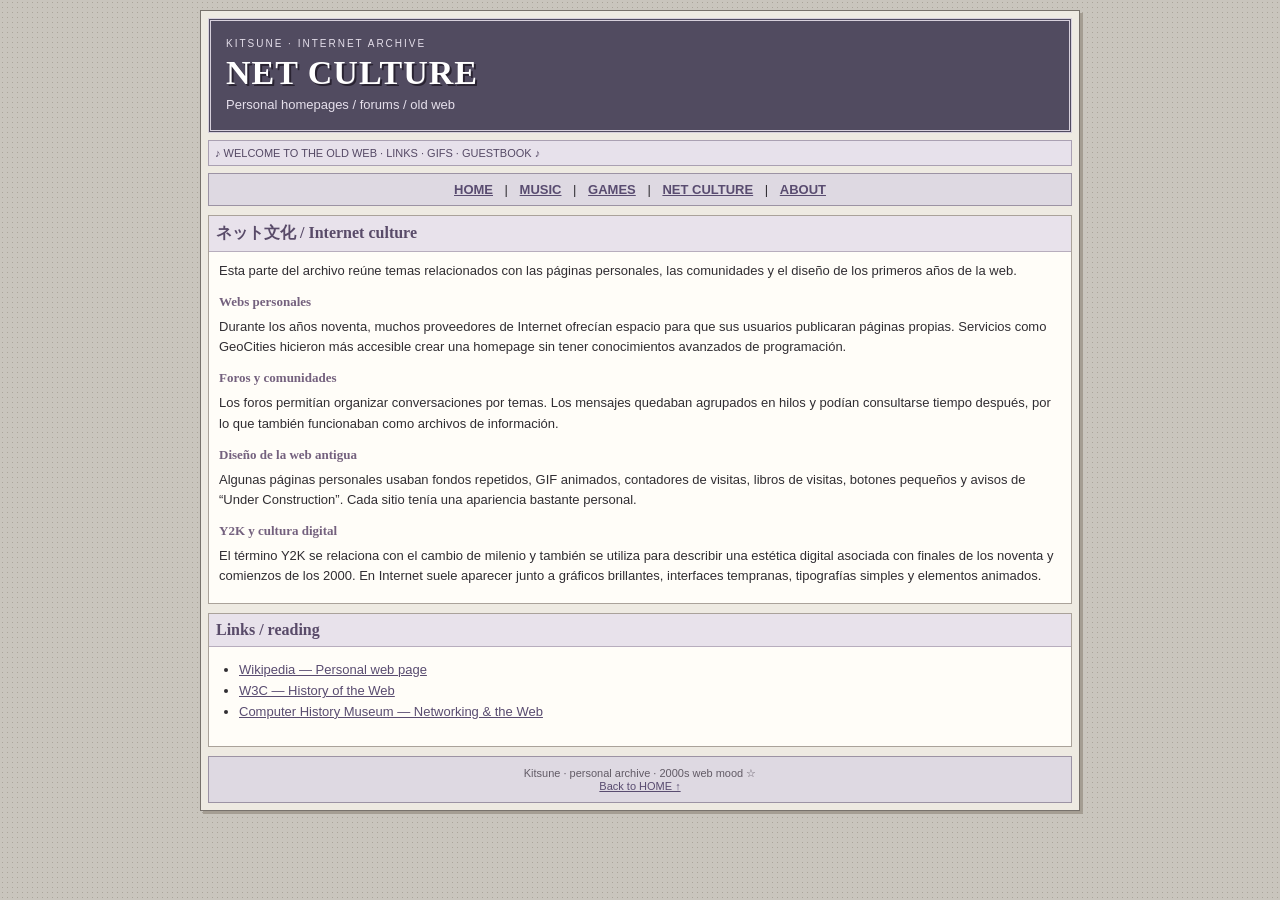
==== cultura.html @ cfbc1e51 "Add files via upload" ====
<!DOCTYPE html>
<html lang="es">
<head>
<meta charset="UTF-8">
<meta name="viewport" content="width=device-width, initial-scale=1.0">
<title>NET CULTURE</title>
<link rel="stylesheet" href="css/estilos.css">
</head>
<body>
<div class="site-wrap">
<header class="site-header">
<p class="eyebrow">KITSUNE · INTERNET ARCHIVE</p>
<h1>NET CULTURE</h1>
<p>Personal homepages / forums / old web</p>
</header>
<div class="ticker">♪ WELCOME TO THE OLD WEB · LINKS · GIFS · GUESTBOOK ♪</div>
<nav class="site-nav">
<a href="index.html">HOME</a> |
<a href="musica.html">MUSIC</a> |
<a href="videojuegos.html">GAMES</a> |
<a href="cultura.html">NET CULTURE</a> |
<a href="sobre-mi.html">ABOUT</a>
</nav>
<main>
<section class="box"><h2>ネット文化 / Internet culture</h2><p>Esta parte del archivo reúne temas relacionados con las páginas personales, las comunidades y el diseño de los primeros años de la web.</p>
<h3>Webs personales</h3><p>Durante los años noventa, muchos proveedores de Internet ofrecían espacio para que sus usuarios publicaran páginas propias. Servicios como GeoCities hicieron más accesible crear una homepage sin tener conocimientos avanzados de programación.</p>
<h3>Foros y comunidades</h3><p>Los foros permitían organizar conversaciones por temas. Los mensajes quedaban agrupados en hilos y podían consultarse tiempo después, por lo que también funcionaban como archivos de información.</p>
<h3>Diseño de la web antigua</h3><p>Algunas páginas personales usaban fondos repetidos, GIF animados, contadores de visitas, libros de visitas, botones pequeños y avisos de “Under Construction”. Cada sitio tenía una apariencia bastante personal.</p>
<h3>Y2K y cultura digital</h3><p>El término Y2K se relaciona con el cambio de milenio y también se utiliza para describir una estética digital asociada con finales de los noventa y comienzos de los 2000. En Internet suele aparecer junto a gráficos brillantes, interfaces tempranas, tipografías simples y elementos animados.</p>
</section>
<section class="box"><h2>Links / reading</h2><ul>
<li><a href="https://en.wikipedia.org/wiki/Personal_web_page" target="_blank" rel="noopener">Wikipedia — Personal web page</a></li>
<li><a href="https://www.w3.org/about/history/" target="_blank" rel="noopener">W3C — History of the Web</a></li>
<li><a href="https://www.computerhistory.org/timeline/networking-the-web/" target="_blank" rel="noopener">Computer History Museum — Networking & the Web</a></li>
</ul></section></main>
<footer class="site-footer">Kitsune · personal archive · 2000s web mood ☆<br><a href="index.html">Back to HOME ↑</a></footer>
</div>
</body>
</html>
---- css/estilos.css ----
/* KITSUNE - Personal web archive / 2000s */

* {
    box-sizing: border-box;
}

body {
    width: 900px;
    max-width: calc(100% - 20px);
    margin: 0 auto;
    padding: 10px;
    color: #302d32;
    background: #c9c5bd;
    background-image: radial-gradient(#aaa49a 0.65px, transparent 0.65px);
    background-size: 5px 5px;
    font: 13px Verdana, Arial, sans-serif;
}

a {
    color: #594c70;
    text-decoration: underline;
}

a:visited {
    color: #786080;
}

a:hover {
    color: #b02d3b;
}

img {
    max-width: 100%;
    height: auto;
}

/* Estructura principal */

.site-wrap {
    padding: 7px;
    background: #eeeae2;
    border: 1px solid #77716b;
    box-shadow: 3px 3px 0 #a49d92;
}

.site-header {
    padding: 17px 15px 13px;
    color: #fff;
    background: #514b60;
    border: 3px double #d7d0dc;
}

.site-header .eyebrow {
    margin: 0 0 5px;
    font-size: 10px;
    letter-spacing: 2px;
}

.site-header h1 {
    margin: 2px 0 5px;
    color: #fff;
    font: bold 34px Georgia, serif;
    letter-spacing: 1px;
    text-shadow: 2px 2px #292331;
}

.site-header p {
    margin: 5px 0;
    color: #e5dfeb;
}

/* Encabezado con banner */

.header-content {
    display: grid;
    grid-template-columns: minmax(0, 1fr) 260px;
    gap: 15px;
    align-items: center;
}

.header-text {
    min-width: 0;
}

.header-banner {
    display: block;
    width: 100%;
    height: 105px;
    object-fit: cover;
    border: 1px solid #aaa0b2;
    background: #ded9e2;
}

/* Navegación */

.site-nav {
    margin: 7px 0 9px;
    padding: 8px;
    text-align: center;
    background: #ded9e2;
    border: 1px solid #9c93a4;
}

.site-nav a {
    margin: 0 8px;
    font-weight: bold;
    white-space: nowrap;
}

.ticker {
    margin: 7px 0;
    padding: 6px;
    color: #554965;
    background: #e7e1eb;
    border: 1px solid #aaa0b2;
    font-size: 11px;
}

/* Distribución de columnas */

.layout {
    display: grid;
    grid-template-columns: 205px minmax(0, 1fr);
    gap: 9px;
}

.sidebar,
.content {
    min-width: 0;
}

/* Cuadros de contenido */

.box {
    margin-bottom: 9px;
    padding: 10px;
    background: #fffdf8;
    border: 1px solid #aaa29a;
}

.box h2 {
    margin: -10px -10px 9px;
    padding: 7px;
    color: #594b69;
    background: #e8e2eb;
    border-bottom: 1px solid #b7adbd;
    font: bold 16px Georgia, serif;
}

.box h3 {
    margin: 13px 0 5px;
    color: #74617e;
    font: bold 13px Georgia, serif;
}

.box p {
    margin: 7px 0;
    line-height: 1.55;
}

.box ul,
.box ol {
    padding-left: 20px;
    line-height: 1.6;
}

.box img {
    display: block;
    max-width: 100%;
    height: auto;
    border: 1px solid #aaa29a;
    padding: 3px;
    background: white;
}

/* Portada */

.welcome-layout {
    display: grid;
    grid-template-columns: 175px minmax(0, 1fr);
    gap: 14px;
    align-items: start;
}

.welcome-character {
    width: 175px;
    margin: 0;
    padding: 5px;
    background: #e8e2eb;
    border: 1px solid #aaa0b2;
    text-align: center;
}

.welcome-avatar {
    display: block;
    width: 100%;
    height: 190px;
    object-fit: contain;
    background: #fffdf8;
}

.welcome-character figcaption {
    margin-top: 6px;
    color: #74617e;
    font: italic 10px Georgia, serif;
    letter-spacing: 0.3px;
}

.welcome-text {
    min-width: 0;
}

.welcome-text p:first-child {
    margin-top: 0;
}

/* Categorías de la portada */

.columns {
    display: grid;
    grid-template-columns: repeat(2, minmax(0, 1fr));
    gap: 8px;
}

.item {
    min-width: 0;
    margin: 5px 0;
    padding: 7px;
    background: #f7f3ed;
    border: 1px dotted #b9b0a7;
}

.item > a:first-child {
    display: block;
    width: 100%;
    overflow: hidden;
    border: 1px solid #aaa29a;
    background: #e8e2eb;
}

.item > a:first-child img {
    display: block;
    width: 100%;
    height: 155px;
    object-fit: cover;
    border: 0;
    padding: 0;
    transition: transform 0.2s ease;
}

.item > a:first-child:hover img {
    transform: scale(1.04);
}

.item b {
    display: block;
    margin-top: 5px;
}

.item img {
    display: block;
    width: 100%;
    aspect-ratio: 1;
    object-fit: cover;
}

/* Imágenes, portadas y galerías */

.image-frame {
    margin: 8px 0;
    padding: 5px;
    text-align: center;
    background: #f7f4ee;
    border: 1px solid #c7bfb5;
}

.image-frame img {
    display: block;
    width: auto;
    max-width: 100%;
    max-height: 360px;
    height: auto;
    margin: 0 auto;
    object-fit: contain;
}

.image-frame figcaption {
    margin-top: 5px;
    color: #77716e;
    font-size: 10px;
    line-height: 1.4;
}

.gallery {
    display: grid;
    grid-template-columns: repeat(2, minmax(0, 1fr));
    gap: 9px;
    align-items: start;
}

.gallery .image-frame {
    margin: 0;
}

.gallery .image-frame img {
    width: 100%;
    height: 190px;
    object-fit: contain;
}

.cover-image {
    width: 100%;
    max-height: 280px;
    object-fit: contain;
}

.banner-image {
    display: block;
    width: 100%;
    max-width: 100%;
    max-height: 240px;
    margin: 8px auto;
    object-fit: cover;
}

/* Perfiles */

.profile {
    display: grid;
    grid-template-columns: 135px minmax(0, 1fr);
    gap: 12px;
    align-items: start;
}

.profile img {
    width: 135px;
    max-height: 175px;
    object-fit: cover;
    background: #f7f4ee;
}

.sidebar img {
    display: block;
    width: 100%;
}

/* Información con imagen lateral */

.midori-info,
.vocaloid-info {
    display: grid;
    grid-template-columns: minmax(0, 1fr) 200px;
    gap: 14px;
    align-items: center;
}

.midori-info .banner-image,
.vocaloid-info .banner-image {
    width: 100%;
    max-height: 200px;
    margin: 0;
    object-fit: contain;
}

/* Integrantes de Midori */

.member-list {
    padding: 0;
    list-style: none;
}

.member-list li {
    display: flex;
    align-items: center;
    gap: 9px;
    margin: 8px 0;
    padding: 5px;
    background: #f7f3ed;
    border: 1px dotted #b9b0a7;
}

.member-list img {
    width: 42px;
    height: 42px;
    flex-shrink: 0;
    object-fit: cover;
    border: 1px solid #aaa29a;
    padding: 2px;
    background: white;
}

/* Video de Midori */

.midori-video {
    width: 100%;
    max-width: 560px;
    margin: 12px auto;
    padding: 5px;
    background: #e8e2eb;
    border: 1px solid #aaa0b2;
    box-shadow: 2px 2px 0 #d2c5d4;
}

.midori-video iframe {
    display: block;
    width: 100%;
    aspect-ratio: 16 / 9;
    height: auto;
    border: 0;
}

/* Datos de Hatsune Miku */

.miku-data {
    display: grid;
    grid-template-columns: 125px minmax(0, 1fr);
    gap: 12px;
    align-items: start;
}

.miku-data-image {
    min-width: 0;
    text-align: center;
}

.miku-data-image img {
    display: block;
    width: 100%;
    max-height: 180px;
    object-fit: contain;
}

.miku-data-image p {
    margin-top: 6px;
}

/* Reproductor de SoundCloud */

.miku-player {
    display: block;
    width: 255px;
    max-width: 100%;
    height: 255px;
    margin: 10px auto;
    border: 1px solid #aaa0b2;
    background: #e8e2eb;
}

/* Tablas */

.data-table {
    width: 100%;
    border-collapse: collapse;
    font-size: 12px;
}

.data-table th,
.data-table td {
    padding: 6px;
    border: 1px solid #c9c1c9;
    text-align: left;
    vertical-align: top;
}

.data-table th {
    width: 27%;
    color: #554866;
    background: #eee9ef;
}

/* Elementos secundarios */

.small {
    color: #77716e;
    font-size: 10px;
    line-height: 1.5;
}

.stamp {
    display: inline-block;
    margin: 3px 2px 2px 0;
    padding: 4px 6px;
    color: #685777;
    border: 1px dashed #887b91;
    font-size: 10px;
}

.note {
    padding: 8px;
    background: #f3eee7;
    border-left: 3px solid #887b91;
}

hr {
    border: 0;
    border-top: 1px dotted #aaa;
}

/* Videos */

.video-grid {
    display: grid;
    grid-template-columns: 1fr 1fr;
    gap: 9px;
}

.video-grid iframe {
    width: 100%;
    aspect-ratio: 16 / 9;
    border: 1px solid #aaa;
    background: #eee;
}

/* Pie de página */

.site-footer {
    margin-top: 9px;
    padding: 10px;
    color: #625b66;
    background: #ded9e2;
    border: 1px solid #9c93a4;
    text-align: center;
    font-size: 11px;
}

/* Adaptación para móviles */

@media (max-width: 680px) {
    body {
        width: 100%;
        max-width: 100%;
        padding: 5px;
    }

    .header-content {
        grid-template-columns: 1fr;
    }

    .header-banner {
        height: 100px;
    }

    .header-text {
        min-width: 0;
    }

    .layout {
        grid-template-columns: 1fr;
    }

    .sidebar {
        order: 2;
    }

    .welcome-layout {
        grid-template-columns: 115px minmax(0, 1fr);
        gap: 10px;
    }

    .welcome-character {
        width: 115px;
    }

    .welcome-avatar {
        height: 145px;
    }

    .profile {
        grid-template-columns: 95px minmax(0, 1fr);
    }

    .profile img {
        width: 95px;
    }

    .columns,
    .video-grid,
    .gallery {
        grid-template-columns: 1fr;
    }

    .gallery .image-frame img {
        height: auto;
        max-height: 260px;
    }

    .midori-info,
    .vocaloid-info {
        grid-template-columns: 1fr;
    }

    .midori-info .banner-image,
    .vocaloid-info .banner-image {
        max-height: 230px;
    }

    .miku-data {
        grid-template-columns: 105px minmax(0, 1fr);
        gap: 9px;
    }

    .site-header h1 {
        font-size: 28px;
    }

    .site-nav a {
        display: inline-block;
        margin: 4px 6px;
    }
}

/* Discografía */

.discography-layout {
    display: grid;
    grid-template-columns: minmax(0, 1fr) 190px;
    gap: 18px;
    align-items: start;
}

.discography-list {
    min-width: 0;
}

.discography-list h3 {
    margin-top: 8px;
    padding-bottom: 4px;
    border-bottom: 1px dotted #b9b0a7;
}

.discography-list ul {
    margin: 7px 0 16px;
    padding-left: 22px;
    line-height: 1.8;
}

.discography-card {
    padding: 9px;
    text-align: center;
    background: #f1edf2;
    border: 1px solid #b7adbd;
    box-shadow: 2px 2px 0 #d2c5d4;
}

.discography-card img {
    display: block;
    width: 145px;
    height: 145px;
    margin: 0 auto 9px;
    padding: 3px;
    object-fit: cover;
    border: 1px solid #aaa0b2;
    background: white;
}

.discography-title {
    margin: 5px 0 2px;
    color: #594b69;
    font: bold 15px Georgia, serif;
}

.discography-card .small {
    margin: 3px 0 8px;
}

.discography-card .stamp {
    margin: 2px;
}

.discography-card p:last-child {
    margin-bottom: 2px;
    font-size: 11px;
}

@media (max-width: 680px) {
    .discography-layout {
        grid-template-columns: minmax(0, 1fr) 125px;
        gap: 10px;
    }

    .discography-card img {
        width: 100%;
        height: auto;
        aspect-ratio: 1;
    }
}

/* Paneles laterales */

.side-panel {
    position: fixed;
    top: 22px;
    width: 175px;
    max-height: calc(100vh - 44px);
    overflow-y: auto;
    font-size: 11px;
    z-index: 10;
}

.side-left {
    left: max(12px, calc(50% - 652px));
}

.side-right {
    right: max(12px, calc(50% - 652px));
}

.side-box {
    margin-bottom: 9px;
    padding: 8px;
    background: #eeeae2;
    border: 1px solid #aaa29a;
    box-shadow: 2px 2px 0 #a49d92;
}

.side-box h3 {
    margin: -8px -8px 8px;
    padding: 6px;
    color: #594b69;
    background: #ded9e2;
    border-bottom: 1px solid #aaa0b2;
    font: bold 12px Georgia, serif;
}

.side-box p {
    margin: 6px 0;
    line-height: 1.4;
}

.side-box hr {
    border: 0;
    border-top: 1px dotted #aaa29a;
}

.side-center {
    text-align: center;
}

.status-dot {
    display: inline-block;
    width: 7px;
    height: 7px;
    margin-right: 4px;
    border-radius: 50%;
    background: #6a9b75;
}

.side-buttons {
    display: flex;
    flex-wrap: wrap;
    justify-content: center;
    gap: 4px;
}

.side-buttons img {
    width: 88px;
    height: 31px;
    object-fit: contain;
    border: 0;
    padding: 0;
    background: transparent;
}

/* Ocultar laterales en pantallas pequeñas */

@media (max-width: 1250px) {
    .side-panel {
        display: none;
    }
}
/* Registro de actualizaciones */

.update-entry {
    display: grid;
    grid-template-columns: 85px minmax(0, 1fr);
    gap: 10px;
    padding: 8px 4px;
    border-bottom: 1px dotted #b9b0a7;
}

.update-date {
    color: #887b91;
    font: bold 11px Georgia, serif;
}

.update-entry b {
    color: #594b69;
}

.update-entry p {
    margin: 3px 0;
}

/* =====================================
   ARCHIVO DE VIDEOJUEGOS - KITSUNE
===================================== */

/* Presentación */

.game-intro {
    display: grid;
    grid-template-columns: minmax(0, 1fr) 125px;
    gap: 15px;
    align-items: center;
}

.game-intro-text {
    min-width: 0;
}

.game-intro-label {
    padding: 12px 5px;
    text-align: center;
    color: #e9e2ed;
    background: #514b60;
    border: 3px double #bcb1c5;
}

.game-intro-label span {
    display: block;
    font-size: 9px;
    letter-spacing: 1px;
}

.game-intro-label b {
    display: block;
    margin: 5px 0;
    color: white;
    font: bold 30px Georgia, serif;
}

.game-summary {
    display: grid;
    grid-template-columns: repeat(3, 1fr);
    gap: 7px;
    margin-top: 14px;
}

.game-summary div {
    padding: 9px 5px;
    text-align: center;
    background: #eee9ef;
    border: 1px solid #c9c1c9;
}

.game-summary b {
    display: block;
    color: #594b69;
    font: bold 17px Georgia, serif;
}

.game-summary span {
    display: block;
    margin-top: 4px;
    color: #77716e;
    font-size: 10px;
}

.game-section-description {
    margin-bottom: 12px;
}

/* Fichas individuales */

.game-card {
    display: grid;
    grid-template-columns: 175px minmax(0, 1fr);
    gap: 15px;
    margin: 12px 0;
    padding: 11px;
    background: #f7f3ed;
    border: 1px solid #c7bfb5;
    box-shadow: 2px 2px 0 #ded8d0;
}

.game-cover {
    min-width: 0;
    padding: 6px;
    background: #e8e2eb;
    border: 1px solid #b7adbd;
    text-align: center;
}

.game-cover img {
    display: block;
    width: 100%;
    height: 190px;
    object-fit: contain;
    padding: 3px;
    background: #fffdf8;
    border: 1px solid #aaa0b2;
}

.cover-caption {
    display: block;
    margin-top: 7px;
    color: #685777;
    font-size: 9px;
    font-weight: bold;
    letter-spacing: 1px;
}

.game-details {
    min-width: 0;
}

.game-card-header {
    display: flex;
    flex-wrap: wrap;
    justify-content: space-between;
    gap: 5px;
    padding-bottom: 6px;
    border-bottom: 1px dotted #b9b0a7;
}

.game-id {
    color: #887b91;
    font-size: 10px;
    letter-spacing: 1px;
}

.game-status {
    color: #64836a;
    font-size: 9px;
    font-weight: bold;
    letter-spacing: 1px;
}

.game-details h3 {
    margin: 9px 0 2px;
    color: #51465e;
    font: bold 20px Georgia, serif;
}

.game-original-title {
    margin: 3px 0 9px;
    color: #887b91;
    font-size: 10px;
    letter-spacing: 0.5px;
}

.game-description {
    margin: 8px 0;
    line-height: 1.5;
    font-size: 12px;
}

/* Datos técnicos */

.game-data {
    width: 100%;
    margin: 10px 0;
    border-collapse: collapse;
    font-size: 11px;
}

.game-data th,
.game-data td {
    padding: 5px 7px;
    border: 1px solid #d2c9d0;
    text-align: left;
}

.game-data th {
    width: 36%;
    color: #594b69;
    background: #eee9ef;
}

.game-data td {
    background: #fffdf8;
}

/* Etiquetas */

.game-tags {
    display: flex;
    flex-wrap: wrap;
    gap: 5px;
    margin: 9px 0;
}

.game-tags span {
    padding: 4px 7px;
    color: #685777;
    background: #e8e2eb;
    border: 1px solid #c9bdce;
    font-size: 10px;
}

/* Enlaces de cada ficha */

.game-actions {
    display: flex;
    flex-wrap: wrap;
    gap: 7px;
    margin-top: 10px;
    padding-top: 8px;
    border-top: 1px dotted #b9b0a7;
}

.game-actions a {
    display: inline-block;
    padding: 6px 8px;
    color: #594b69;
    background: #eee9ef;
    border: 1px solid #b7adbd;
    font-size: 10px;
    font-weight: bold;
    text-decoration: none;
}

.game-actions a:hover {
    color: white;
    background: #514b60;
}

/* Fuentes externas */

.game-resources {
    display: grid;
    grid-template-columns: repeat(2, minmax(0, 1fr));
    gap: 7px;
}

.game-resources a {
    display: block;
    padding: 9px;
    color: #594b69;
    background: #f7f3ed;
    border: 1px solid #c7bfb5;
    text-decoration: none;
}

.game-resources a:hover {
    background: #e8e2eb;
}

.game-resources b {
    display: block;
    font: bold 12px Georgia, serif;
}

.game-resources span {
    display: block;
    margin-top: 4px;
    color: #77716e;
    font-size: 10px;
    line-height: 1.4;
}

/* Próximamente */

.game-coming-soon {
    display: flex;
    align-items: flex-start;
    gap: 12px;
    padding: 10px;
    background: #f7f3ed;
    border: 1px dotted #b9b0a7;
}

.coming-icon {
    display: flex;
    flex-shrink: 0;
    width: 38px;
    height: 38px;
    align-items: center;
    justify-content: center;
    color: white;
    background: #514b60;
    font: bold 23px Georgia, serif;
}

.game-coming-soon p {
    margin: 5px 0;
    line-height: 1.5;
}

.game-coming-soon a {
    font-size: 11px;
    font-weight: bold;
}

/* Adaptación para móviles */

@media (max-width: 680px) {

    .game-intro {
        grid-template-columns: minmax(0, 1fr) 95px;
        gap: 8px;
    }

    .game-intro-label {
        padding: 8px 3px;
    }

    .game-intro-label b {
        font-size: 24px;
    }

    .game-summary {
        grid-template-columns: 1fr;
    }

    .game-card {
        grid-template-columns: 105px minmax(0, 1fr);
        gap: 9px;
        padding: 7px;
    }

    .game-cover img {
        height: 145px;
    }

    .game-details h3 {
        font-size: 16px;
    }

    .game-data th,
    .game-data td {
        padding: 4px;
        font-size: 10px;
    }

    .game-resources {
        grid-template-columns: 1fr;
    }
}

/* RESIDENT EVIL 2 - SURVIVAL HORROR */

.re2-page {
    color: #d3c9b9;
    background-color: #292725;
    background-image:
        radial-gradient(#49433d 0.7px, transparent 0.7px);
    background-size: 5px 5px;
}

.re2-wrap {
    background: #35312d;
    border: 1px solid #75695d;
    box-shadow: 4px 4px 0 #171615;
}

.re2-page a {
    color: #b78b70;
}

.re2-page a:visited {
    color: #967b6d;
}

.re2-page a:hover {
    color: #e1b5a0;
}

/* Encabezado */

.re2-header {
    background: #292623;
    border: 3px double #786b5d;
}

.re2-header h1 {
    color: #d8c7b1;
    font-family: Georgia, serif;
    letter-spacing: 2px;
    text-shadow: 2px 2px #100f0e;
}

.re2-header p {
    color: #b5a89a;
}

.re2-header .eyebrow {
    color: #a77e6b;
}

.re2-ticker {
    color: #d3b6a3;
    background: #4a302b;
    border: 1px solid #81594c;
    letter-spacing: 1px;
}

.re2-nav {
    background: #3b3732;
    border: 1px solid #75695d;
}

.re2-nav a {
    color: #d0c1ad;
}

.re2-nav a:hover {
    color: #e1a18c;
}

/* Alerta */

.re2-alert {
    display: flex;
    align-items: center;
    gap: 12px;
    margin: 8px 0;
    padding: 9px;
    background: #482e2a;
    border: 1px solid #86544a;
}

.re2-alert span {
    flex-shrink: 0;
    padding: 5px 7px;
    color: #f0d8ca;
    background: #743b32;
    font-size: 10px;
    font-weight: bold;
    letter-spacing: 1px;
}

.re2-alert p {
    margin: 0;
    color: #e0c6b7;
    font-size: 10px;
    line-height: 1.5;
    letter-spacing: 0.5px;
}

/* Distribución */

.re2-layout {
    grid-template-columns: 215px minmax(0, 1fr);
    gap: 10px;
}

.re2-layout .sidebar,
.re2-layout .content {
    min-width: 0;
}

/* Paneles */

.re2-box {
    color: #d3c9b9;
    background: #3c3833;
    border: 1px solid #71675c;
    box-shadow: 2px 2px 0 #24211f;
}

.re2-box h2 {
    margin: -10px -10px 10px;
    padding: 8px;
    color: #d6c3ac;
    background: #4b433b;
    border-bottom: 1px solid #887665;
    font: bold 14px Georgia, serif;
    letter-spacing: 1px;
}

.re2-box h3 {
    color: #d2b49c;
}

.re2-box p {
    line-height: 1.65;
}

.re2-box .small {
    color: #a99e90;
}

.re2-box img {
    border-color: #75695d;
    background: #282522;
}

/* Expediente */

.re2-file {
    text-align: center;
}

.re2-file > img {
    width: 100%;
    max-height: 260px;
    object-fit: contain;
    padding: 5px;
    background: #292623;
    border: 1px solid #75695d;
}

.re2-file-title {
    margin: 10px 0 2px;
    color: #e0cbb5;
    font: bold 15px Georgia, serif;
}

.re2-file-subtitle {
    margin: 0 0 10px;
    color: #a68a76;
    font-size: 10px;
    letter-spacing: 2px;
}

.re2-stamps {
    display: flex;
    flex-wrap: wrap;
    justify-content: center;
    gap: 4px;
    margin: 9px 0;
}

.re2-stamps span {
    padding: 4px 6px;
    color: #d3b6a3;
    border: 1px solid #806c5c;
    font-size: 9px;
    font-weight: bold;
}

.re2-data {
    width: 100%;
    border-collapse: collapse;
    text-align: left;
    font-size: 10px;
}

.re2-data th,
.re2-data td {
    padding: 6px 4px;
    border: 1px solid #655c52;
    vertical-align: top;
}

.re2-data th {
    width: 42%;
    color: #c2a68f;
    background: #484039;
}

.re2-data td {
    color: #d1c5b7;
    background: #34312d;
}

/* Personajes */

.re2-character-list {
    padding-left: 18px;
    color: #d1c5b7;
    line-height: 1.9;
}

.re2-sidebar-note {
    background: #37312c;
    border-left: 3px solid #93624f;
}

.re2-sidebar-note span {
    color: #b88d75;
    font-size: 9px;
    font-weight: bold;
    letter-spacing: 1px;
}

/* Imagen principal */

.re2-hero-image {
    margin-top: 13px;
    padding: 6px;
    background: #292623;
    border: 1px solid #76675b;
}

.re2-hero-image img {
    display: block;
    width: 100%;
    max-height: 300px;
    object-fit: cover;
}

.re2-hero-image span {
    display: block;
    margin-top: 6px;
    color: #ae9782;
    text-align: center;
    font-size: 9px;
    letter-spacing: 1px;
}

/* Cita */

.re2-quote {
    margin-top: 14px;
    padding: 12px;
    background: #302b27;
    border-left: 3px solid #925e4c;
}

.re2-quote span {
    color: #a68a76;
    font-size: 9px;
    letter-spacing: 1px;
}

.re2-quote p {
    margin: 8px 0 0;
    color: #d7c4ae;
    font: italic 15px Georgia, serif;
}

/* Fichas de personajes */

.re2-character {
    display: grid;
    grid-template-columns: 34px minmax(0, 1fr);
    gap: 10px;
    margin: 8px 0;
    padding: 9px;
    background: #34302c;
    border: 1px solid #5e554c;
}

.re2-character-number {
    display: flex;
    align-items: center;
    justify-content: center;
    height: 34px;
    color: #e0cbb5;
    background: #57473c;
    font: bold 14px Georgia, serif;
}

.re2-character h3 {
    margin: 0 0 4px;
    color: #d7b69b;
    font: bold 14px Georgia, serif;
}

.re2-character p {
    margin: 0;
    color: #c4b8aa;
    font-size: 11px;
    line-height: 1.5;
}

/* Características */

.re2-feature-grid {
    display: grid;
    grid-template-columns: repeat(2, minmax(0, 1fr));
    gap: 7px;
    margin-top: 13px;
}

.re2-feature-grid div {
    padding: 9px;
    background: #302c28;
    border: 1px solid #62584e;
}

.re2-feature-grid b {
    display: block;
    margin-bottom: 4px;
    color: #b17d65;
    font: bold 16px Georgia, serif;
}

.re2-feature-grid span {
    color: #d0c2b3;
    font-size: 11px;
}

/* Galería */

.re2-gallery {
    grid-template-columns: repeat(2, minmax(0, 1fr));
    gap: 9px;
}

.re2-gallery .image-frame {
    background: #302c28;
    border: 1px solid #71675c;
}

.re2-gallery .image-frame img {
    width: 100%;
    height: 190px;
    object-fit: contain;
    background: #24211f;
}

.re2-gallery figcaption {
    color: #b6a18e;
}

/* Fuentes */

.re2-sources {
    padding-left: 20px;
    line-height: 2;
}

.re2-sources li {
    border-bottom: 1px dotted #655b50;
}

.re2-footer {
    color: #b9aa99;
    background: #302c28;
    border-color: #71675c;
}

.re2-footer a {
    color: #c39b7f;
}

/* Adaptación móvil */

@media (max-width: 680px) {

    .re2-layout {
        grid-template-columns: 1fr;
    }

    .re2-layout .sidebar {
        order: 0;
    }

    .re2-layout .content {
        order: 1;
    }

    .re2-file > img {
        max-height: 320px;
        width: auto;
        max-width: 100%;
        margin: 0 auto;
    }

    .re2-gallery {
        grid-template-columns: 1fr;
    }

    .re2-gallery .image-frame img {
        height: auto;
        max-height: 280px;
    }

    .re2-alert {
        align-items: flex-start;
    }

    .re2-feature-grid {
        grid-template-columns: 1fr 1fr;
    }
}
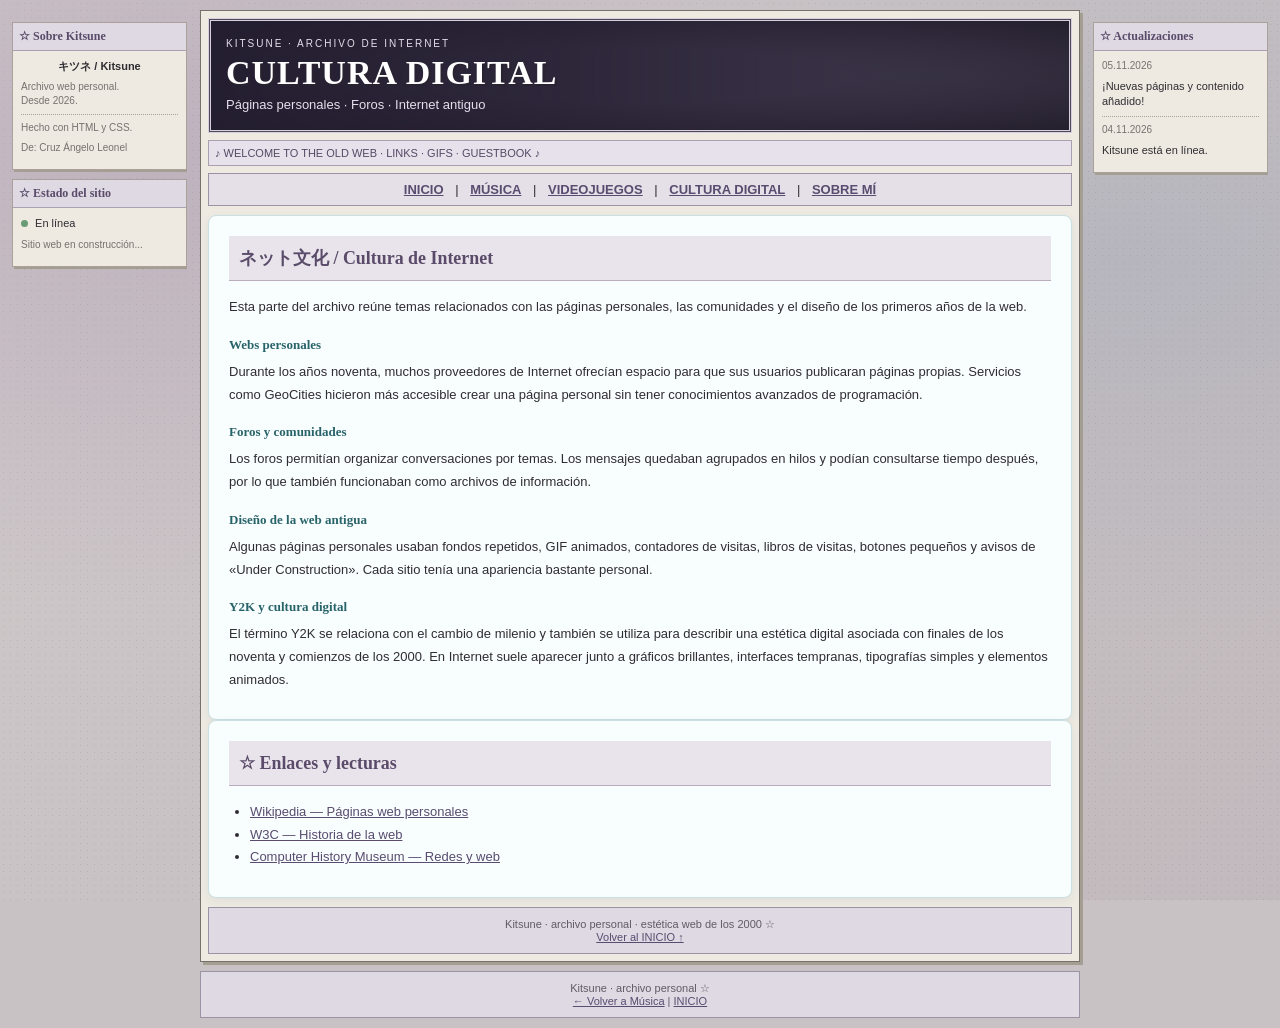
==== commit 8c8aaedf: "Add files via upload" ====
--- a/cultura.html
+++ b/cultura.html
@@ -1,39 +1,88 @@
 <!DOCTYPE html>
 <html lang="es">
 <head>
-<meta charset="UTF-8">
-<meta name="viewport" content="width=device-width, initial-scale=1.0">
-<title>NET CULTURE</title>
-<link rel="stylesheet" href="css/estilos.css">
+    <meta charset="UTF-8">
+    <meta name="viewport" content="width=device-width, initial-scale=1.0">
+    <title>Kitsune - Cultura digital</title>
+    <link rel="stylesheet" href="css/estilos.css">
+    <script src="js/componentes.js" defer></script>
 </head>
 <body>
-<div class="site-wrap">
-<header class="site-header">
-<p class="eyebrow">KITSUNE · INTERNET ARCHIVE</p>
-<h1>NET CULTURE</h1>
-<p>Personal homepages / forums / old web</p>
-</header>
-<div class="ticker">♪ WELCOME TO THE OLD WEB · LINKS · GIFS · GUESTBOOK ♪</div>
-<nav class="site-nav">
-<a href="index.html">HOME</a> |
-<a href="musica.html">MUSIC</a> |
-<a href="videojuegos.html">GAMES</a> |
-<a href="cultura.html">NET CULTURE</a> |
-<a href="sobre-mi.html">ABOUT</a>
-</nav>
-<main>
-<section class="box"><h2>ネット文化 / Internet culture</h2><p>Esta parte del archivo reúne temas relacionados con las páginas personales, las comunidades y el diseño de los primeros años de la web.</p>
-<h3>Webs personales</h3><p>Durante los años noventa, muchos proveedores de Internet ofrecían espacio para que sus usuarios publicaran páginas propias. Servicios como GeoCities hicieron más accesible crear una homepage sin tener conocimientos avanzados de programación.</p>
-<h3>Foros y comunidades</h3><p>Los foros permitían organizar conversaciones por temas. Los mensajes quedaban agrupados en hilos y podían consultarse tiempo después, por lo que también funcionaban como archivos de información.</p>
-<h3>Diseño de la web antigua</h3><p>Algunas páginas personales usaban fondos repetidos, GIF animados, contadores de visitas, libros de visitas, botones pequeños y avisos de “Under Construction”. Cada sitio tenía una apariencia bastante personal.</p>
-<h3>Y2K y cultura digital</h3><p>El término Y2K se relaciona con el cambio de milenio y también se utiliza para describir una estética digital asociada con finales de los noventa y comienzos de los 2000. En Internet suele aparecer junto a gráficos brillantes, interfaces tempranas, tipografías simples y elementos animados.</p>
-</section>
-<section class="box"><h2>Links / reading</h2><ul>
-<li><a href="https://en.wikipedia.org/wiki/Personal_web_page" target="_blank" rel="noopener">Wikipedia — Personal web page</a></li>
-<li><a href="https://www.w3.org/about/history/" target="_blank" rel="noopener">W3C — History of the Web</a></li>
-<li><a href="https://www.computerhistory.org/timeline/networking-the-web/" target="_blank" rel="noopener">Computer History Museum — Networking & the Web</a></li>
-</ul></section></main>
-<footer class="site-footer">Kitsune · personal archive · 2000s web mood ☆<br><a href="index.html">Back to HOME ↑</a></footer>
-</div>
+    <div class="site-wrap">
+        <header class="site-header">
+            <p class="eyebrow">KITSUNE · ARCHIVO DE INTERNET</p>
+            <h1>CULTURA DIGITAL</h1>
+            <p>Páginas personales · Foros · Internet antiguo</p>
+        </header>
+
+        <div class="ticker">♪ WELCOME TO THE OLD WEB · LINKS · GIFS · GUESTBOOK ♪</div>
+
+        <nav class="site-nav" aria-label="Navegación principal">
+            <a href="index.html">INICIO</a> |
+            <a href="musica.html">MÚSICA</a> |
+            <a href="videojuegos.html">VIDEOJUEGOS</a> |
+            <a href="cultura.html">CULTURA DIGITAL</a> |
+            <a href="sobre-mi.html">SOBRE MÍ</a>
+        </nav>
+
+        <main>
+            <section class="box">
+                <h2>ネット文化 / Cultura de Internet</h2>
+                <p>
+                    Esta parte del archivo reúne temas relacionados con las páginas
+                    personales, las comunidades y el diseño de los primeros años de la web.
+                </p>
+
+                <h3>Webs personales</h3>
+                <p>
+                    Durante los años noventa, muchos proveedores de Internet ofrecían
+                    espacio para que sus usuarios publicaran páginas propias. Servicios
+                    como GeoCities hicieron más accesible crear una página personal
+                    sin tener conocimientos avanzados de programación.
+                </p>
+
+                <h3>Foros y comunidades</h3>
+                <p>
+                    Los foros permitían organizar conversaciones por temas. Los mensajes
+                    quedaban agrupados en hilos y podían consultarse tiempo después,
+                    por lo que también funcionaban como archivos de información.
+                </p>
+
+                <h3>Diseño de la web antigua</h3>
+                <p>
+                    Algunas páginas personales usaban fondos repetidos, GIF animados,
+                    contadores de visitas, libros de visitas, botones pequeños y avisos
+                    de «Under Construction». Cada sitio tenía una apariencia bastante personal.
+                </p>
+
+                <h3>Y2K y cultura digital</h3>
+                <p>
+                    El término Y2K se relaciona con el cambio de milenio y también se utiliza
+                    para describir una estética digital asociada con finales de los noventa
+                    y comienzos de los 2000. En Internet suele aparecer junto a gráficos
+                    brillantes, interfaces tempranas, tipografías simples y elementos animados.
+                </p>
+            </section>
+
+            <section class="box">
+                <h2>☆ Enlaces y lecturas</h2>
+                <ul>
+                    <li><a href="https://en.wikipedia.org/wiki/Personal_web_page" target="_blank" rel="noopener noreferrer">Wikipedia — Páginas web personales</a></li>
+                    <li><a href="https://www.w3.org/about/history/" target="_blank" rel="noopener noreferrer">W3C — Historia de la web</a></li>
+                    <li><a href="https://www.computerhistory.org/timeline/networking-the-web/" target="_blank" rel="noopener noreferrer">Computer History Museum — Redes y web</a></li>
+                </ul>
+            </section>
+        </main>
+
+        <footer class="site-footer">
+            Kitsune · archivo personal · estética web de los 2000 ☆<br>
+            <a href="index.html">Volver al INICIO ↑</a>
+        </footer>
+    </div>
+                    <div id="left-panel"></div>
+
+                <div id="right-panel"></div>
+
+                <div id="site-footer"></div>
 </body>
-</html>+</html>
--- a/css/estilos.css
+++ b/css/estilos.css
@@ -1,5 +1,5 @@
 
-/* KITSUNE - Personal web archive / 2000s */
+
 
 * {
     box-sizing: border-box;
@@ -11,9 +11,43 @@
     margin: 0 auto;
     padding: 10px;
     color: #302d32;
-    background: #c9c5bd;
-    background-image: radial-gradient(#aaa49a 0.65px, transparent 0.65px);
-    background-size: 5px 5px;
+
+    background-color: #c9c2c4;
+    background-image:
+        radial-gradient(
+            ellipse at 12% 16%,
+            rgba(143, 119, 157, 0.28) 0%,
+            transparent 43%
+        ),
+        radial-gradient(
+            ellipse at 88% 28%,
+            rgba(133, 151, 177, 0.25) 0%,
+            transparent 42%
+        ),
+        radial-gradient(
+            ellipse at 52% 100%,
+            rgba(194, 151, 153, 0.25) 0%,
+            transparent 48%
+        ),
+        linear-gradient(
+            135deg,
+            rgba(255, 250, 246, 0.16),
+            transparent 48%,
+            rgba(91, 77, 101, 0.07)
+        ),
+        radial-gradient(
+            rgba(105, 91, 108, 0.20) 0.65px,
+            transparent 0.8px
+        );
+
+    background-size:
+        auto,
+        auto,
+        auto,
+        auto,
+        7px 7px;
+
+    background-attachment: fixed;
     font: 13px Verdana, Arial, sans-serif;
 }
 
@@ -35,7 +69,7 @@
     height: auto;
 }
 
-/* Estructura principal */
+
 
 .site-wrap {
     padding: 7px;
@@ -70,7 +104,7 @@
     color: #e5dfeb;
 }
 
-/* Encabezado con banner */
+
 
 .header-content {
     display: grid;
@@ -92,7 +126,7 @@
     background: #ded9e2;
 }
 
-/* Navegación */
+
 
 .site-nav {
     margin: 7px 0 9px;
@@ -117,7 +151,7 @@
     font-size: 11px;
 }
 
-/* Distribución de columnas */
+
 
 .layout {
     display: grid;
@@ -130,7 +164,7 @@
     min-width: 0;
 }
 
-/* Cuadros de contenido */
+
 
 .box {
     margin-bottom: 9px;
@@ -174,7 +208,7 @@
     background: white;
 }
 
-/* Portada */
+
 
 .welcome-layout {
     display: grid;
@@ -215,7 +249,7 @@
     margin-top: 0;
 }
 
-/* Categorías de la portada */
+
 
 .columns {
     display: grid;
@@ -265,7 +299,7 @@
     object-fit: cover;
 }
 
-/* Imágenes, portadas y galerías */
+
 
 .image-frame {
     margin: 8px 0;
@@ -324,7 +358,7 @@
     object-fit: cover;
 }
 
-/* Perfiles */
+
 
 .profile {
     display: grid;
@@ -345,7 +379,7 @@
     width: 100%;
 }
 
-/* Información con imagen lateral */
+
 
 .midori-info,
 .vocaloid-info {
@@ -363,7 +397,7 @@
     object-fit: contain;
 }
 
-/* Integrantes de Midori */
+
 
 .member-list {
     padding: 0;
@@ -390,7 +424,7 @@
     background: white;
 }
 
-/* Video de Midori */
+
 
 .midori-video {
     width: 100%;
@@ -410,7 +444,7 @@
     border: 0;
 }
 
-/* Datos de Hatsune Miku */
+
 
 .miku-data {
     display: grid;
@@ -435,7 +469,7 @@
     margin-top: 6px;
 }
 
-/* Reproductor de SoundCloud */
+
 
 .miku-player {
     display: block;
@@ -447,7 +481,7 @@
     background: #e8e2eb;
 }
 
-/* Tablas */
+
 
 .data-table {
     width: 100%;
@@ -469,7 +503,7 @@
     background: #eee9ef;
 }
 
-/* Elementos secundarios */
+
 
 .small {
     color: #77716e;
@@ -497,7 +531,7 @@
     border-top: 1px dotted #aaa;
 }
 
-/* Videos */
+
 
 .video-grid {
     display: grid;
@@ -512,7 +546,7 @@
     background: #eee;
 }
 
-/* Pie de página */
+
 
 .site-footer {
     margin-top: 9px;
@@ -524,7 +558,7 @@
     font-size: 11px;
 }
 
-/* Adaptación para móviles */
+
 
 @media (max-width: 680px) {
     body {
@@ -610,7 +644,7 @@
     }
 }
 
-/* Discografía */
+
 
 .discography-layout {
     display: grid;
@@ -686,7 +720,7 @@
     }
 }
 
-/* Paneles laterales */
+
 
 .side-panel {
     position: fixed;
@@ -762,14 +796,14 @@
     background: transparent;
 }
 
-/* Ocultar laterales en pantallas pequeñas */
+
 
 @media (max-width: 1250px) {
     .side-panel {
         display: none;
     }
 }
-/* Registro de actualizaciones */
+
 
 .update-entry {
     display: grid;
@@ -792,11 +826,9 @@
     margin: 3px 0;
 }
 
-/* =====================================
-   ARCHIVO DE VIDEOJUEGOS - KITSUNE
-===================================== */
-
-/* Presentación */
+
+
+
 
 .game-intro {
     display: grid;
@@ -861,7 +893,7 @@
     margin-bottom: 12px;
 }
 
-/* Fichas individuales */
+
 
 .game-card {
     display: grid;
@@ -946,7 +978,7 @@
     font-size: 12px;
 }
 
-/* Datos técnicos */
+
 
 .game-data {
     width: 100%;
@@ -972,7 +1004,7 @@
     background: #fffdf8;
 }
 
-/* Etiquetas */
+
 
 .game-tags {
     display: flex;
@@ -989,7 +1021,6 @@
     font-size: 10px;
 }
 
-/* Enlaces de cada ficha */
 
 .game-actions {
     display: flex;
@@ -1016,7 +1047,7 @@
     background: #514b60;
 }
 
-/* Fuentes externas */
+
 
 .game-resources {
     display: grid;
@@ -1050,7 +1081,6 @@
     line-height: 1.4;
 }
 
-/* Próximamente */
 
 .game-coming-soon {
     display: flex;
@@ -1083,7 +1113,7 @@
     font-weight: bold;
 }
 
-/* Adaptación para móviles */
+
 
 @media (max-width: 680px) {
 
@@ -1129,7 +1159,7 @@
     }
 }
 
-/* RESIDENT EVIL 2 - SURVIVAL HORROR */
+
 
 .re2-page {
     color: #d3c9b9;
@@ -1157,7 +1187,6 @@
     color: #e1b5a0;
 }
 
-/* Encabezado */
 
 .re2-header {
     background: #292623;
@@ -1199,7 +1228,6 @@
     color: #e1a18c;
 }
 
-/* Alerta */
 
 .re2-alert {
     display: flex;
@@ -1229,7 +1257,7 @@
     letter-spacing: 0.5px;
 }
 
-/* Distribución */
+
 
 .re2-layout {
     grid-template-columns: 215px minmax(0, 1fr);
@@ -1241,7 +1269,7 @@
     min-width: 0;
 }
 
-/* Paneles */
+
 
 .re2-box {
     color: #d3c9b9;
@@ -1277,7 +1305,6 @@
     background: #282522;
 }
 
-/* Expediente */
 
 .re2-file {
     text-align: center;
@@ -1346,7 +1373,6 @@
     background: #34312d;
 }
 
-/* Personajes */
 
 .re2-character-list {
     padding-left: 18px;
@@ -1366,7 +1392,6 @@
     letter-spacing: 1px;
 }
 
-/* Imagen principal */
 
 .re2-hero-image {
     margin-top: 13px;
@@ -1391,7 +1416,6 @@
     letter-spacing: 1px;
 }
 
-/* Cita */
 
 .re2-quote {
     margin-top: 14px;
@@ -1411,8 +1435,6 @@
     color: #d7c4ae;
     font: italic 15px Georgia, serif;
 }
-
-/* Fichas de personajes */
 
 .re2-character {
     display: grid;
@@ -1447,7 +1469,7 @@
     line-height: 1.5;
 }
 
-/* Características */
+
 
 .re2-feature-grid {
     display: grid;
@@ -1474,7 +1496,6 @@
     font-size: 11px;
 }
 
-/* Galería */
 
 .re2-gallery {
     grid-template-columns: repeat(2, minmax(0, 1fr));
@@ -1497,7 +1518,7 @@
     color: #b6a18e;
 }
 
-/* Fuentes */
+
 
 .re2-sources {
     padding-left: 20px;
@@ -1518,7 +1539,7 @@
     color: #c39b7f;
 }
 
-/* Adaptación móvil */
+
 
 @media (max-width: 680px) {
 
@@ -1558,3 +1579,308 @@
         grid-template-columns: 1fr 1fr;
     }
 }
+
+
+
+.site-header {
+    position: relative;
+    isolation: isolate;
+    overflow: hidden;
+    background-color: #50495e;
+}
+
+
+.site-header::before {
+    content: "";
+    position: absolute;
+    inset: 0;
+    z-index: -1;
+
+    background-image:
+        linear-gradient(
+            90deg,
+            rgba(35, 29, 48, 0.94) 0%,
+            rgba(35, 29, 48, 0.78) 40%,
+            rgba(35, 29, 48, 0.35) 100%
+        ),
+        radial-gradient(
+            ellipse at center,
+            transparent 35%,
+            rgba(0, 0, 0, 0.55) 100%
+        ),
+        url("https://m.media-amazon.com/images/M/MV5BMmI2ZmFjZjEtZjk4Ny00YThjLTkwNmUtOWMwMDBkOTlkZjY3XkEyXkFqcGc@._V1_QL75_UX800_.jpg");
+
+    background-size: cover;
+    background-position: center;
+
+    transform: scale(1);
+    filter: brightness(1);
+
+    transition:
+        transform 0.7s ease,
+        filter 0.7s ease;
+}
+
+
+.site-header:hover::before {
+    transform: scale(1.045);
+    filter: brightness(1.12);
+}
+
+
+.header-content {
+    position: relative;
+    z-index: 1;
+}
+.soundcloud-bar {
+    display: flex;
+    align-items: center;
+    gap: 8px;
+    height: 30px;
+    padding: 0 8px;
+    background: #e5dfe9;
+    border: 1px solid #b5a9bd;
+    font-family: Arial, sans-serif;
+    font-size: 12px;
+    overflow: hidden;
+}
+
+.soundcloud-label {
+    color: #625273;
+    font-weight: bold;
+    white-space: nowrap;
+}
+
+.soundcloud-track {
+    color: #51415f;
+    overflow: hidden;
+    text-overflow: ellipsis;
+    white-space: nowrap;
+}
+
+#soundcloud-toggle {
+    margin-left: auto;
+    flex-shrink: 0;
+    border: 1px solid #a99bb2;
+    background: #d8cedf;
+    color: #625273;
+    cursor: pointer;
+    padding: 3px 9px;
+    font-size: 11px;
+}
+
+#soundcloud-toggle:hover {
+    background: #c8b9d3;
+}
+
+#soundcloud-player {
+    position: absolute;
+    width: 1px;
+    height: 1px;
+    opacity: 0;
+    pointer-events: none;
+}
+
+.site-nav {
+    background: #e5e0e7;
+}
+
+.site-wrap {
+    width: 100%;
+    max-width: 1120px;
+    margin: 0 auto;
+    box-sizing: border-box;
+}
+
+.soundcloud-player {
+    margin: 18px 0 22px;
+}
+
+.soundcloud-player iframe {
+    display: block;
+    width: 100%;
+    max-width: 100%;
+    border: 0;
+    border-radius: 7px;
+}
+
+.soundcloud-info {
+    padding: 8px 12px;
+    text-align: right;
+    font-size: .9rem;
+}
+
+.layout {
+    display: grid;
+    grid-template-columns: 260px minmax(0, 1fr);
+    gap: 22px;
+    align-items: start;
+}
+
+.sidebar,
+.content {
+    min-width: 0;
+    display: flex;
+    flex-direction: column;
+    gap: 18px;
+}
+
+.box {
+    box-sizing: border-box;
+    min-width: 0;
+    padding: 20px;
+    margin: 0;
+    border: 1px solid #c9dfe1;
+    border-radius: 8px;
+    background: #f8fdfd;
+    box-shadow: 0 3px 10px rgba(28,82,88,.07);
+}
+
+.box h2 {
+    margin: 0 0 15px;
+    padding: 10px;
+    background: #e9e3eb;
+    font-size: 1.12rem;
+    line-height: 1.35;
+}
+
+.box h3 {
+    margin: 18px 0 8px;
+    color: #28636a;
+}
+
+.box p,
+.box li {
+    line-height: 1.75;
+}
+
+.box ul {
+    padding-left: 21px;
+    margin: 8px 0;
+}
+
+img {
+    max-width: 100%;
+    height: auto;
+}
+
+.miku-perfil-image {
+    display: block;
+    width: 100%;
+    max-height: 350px;
+    object-fit: contain;
+    object-position: center;
+    background: #e9f8f8;
+    border-radius: 6px;
+    margin: 0 0 14px;
+}
+
+.vocaloid-info {
+    display: grid;
+    grid-template-columns: minmax(0, 1fr) minmax(150px, 220px);
+    gap: 20px;
+    align-items: center;
+}
+
+.banner-image {
+    display: block;
+    width: 100%;
+    max-height: 260px;
+    object-fit: contain;
+    border-radius: 6px;
+    background: #e9f8f8;
+}
+
+.perfil {
+    display: block;
+}
+
+.perfil img {
+    display: none;
+}
+
+.miku-data {
+    display: grid;
+    grid-template-columns: minmax(150px, .75fr) minmax(0, 1.25fr);
+    gap: 20px;
+    align-items: center;
+}
+
+.miku-data-image img {
+    display: block;
+    width: 100%;
+    max-height: 280px;
+    object-fit: contain;
+    object-position: center;
+    border-radius: 6px;
+}
+
+.miku-data-image .small {
+    line-height: 1.6;
+}
+
+.data-table {
+    width: 100%;
+    border-collapse: collapse;
+}
+
+.data-table th,
+.data-table td {
+    padding: 10px 12px;
+    border-bottom: 1px solid #d9eaeb;
+    text-align: left;
+    vertical-align: top;
+    line-height: 1.55;
+}
+
+.data-table th {
+    width: 38%;
+    color: #28636a;
+}
+
+.stamp {
+    display: inline-block;
+    margin: 5px 5px 0 0;
+}
+
+@media (max-width: 760px) {
+    .layout {
+        grid-template-columns: 1fr;
+    }
+
+    .sidebar {
+        display: grid;
+        grid-template-columns: repeat(2, minmax(0, 1fr));
+    }
+
+    .sidebar .box:first-child {
+        grid-column: 1 / -1;
+    }
+}
+
+@media (max-width: 540px) {
+    .sidebar,
+    .vocaloid-info,
+    .miku-data {
+        grid-template-columns: 1fr;
+    }
+
+    .miku-perfil-image {
+        max-height: 320px;
+    }
+
+    .banner-image {
+        max-height: 260px;
+    }
+
+    .box {
+        padding: 15px;
+    }
+
+    .data-table th,
+    .data-table td {
+        padding: 8px;
+    }
+}
+
+
